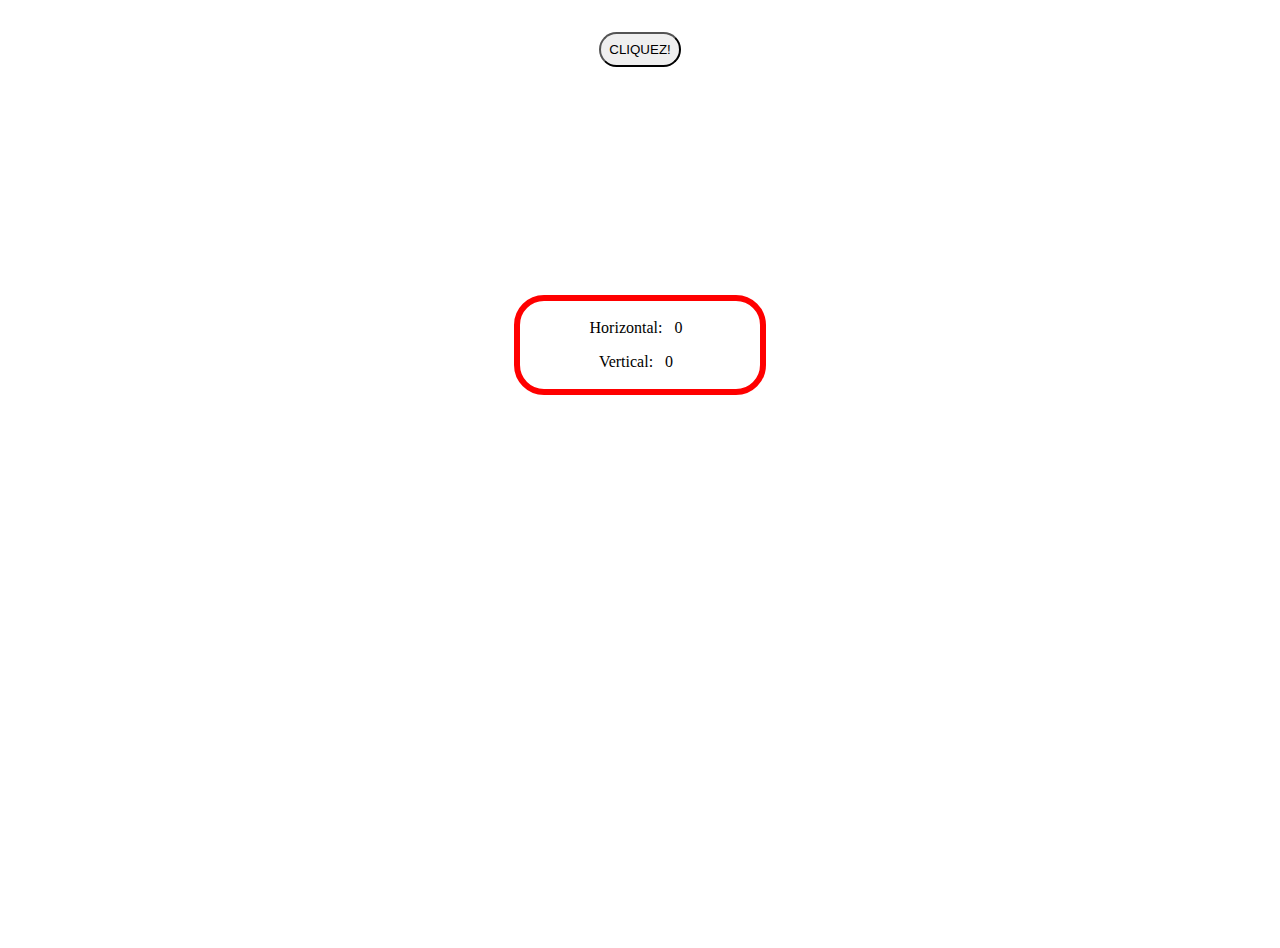
==== Events/index.html @ 1fa6a692 "JS DOM" ====
<!DOCTYPE html>
<html lang="en">
<head>
    <meta charset="UTF-8">
    <meta http-equiv="X-UA-Compatible" content="IE=edge">
    <meta name="viewport" content="width=device-width, initial-scale=1.0">
    <title>Document</title>
    <link rel="stylesheet" href="style.css">
</head>
<body>
    <div class="clickEvent">
        <button id="btn">CLIQUEZ!</button>
        <br>
        <img src="./IMG_3628.JPG" id="img" alt="">
    </div>

    <div class="mouseEvent">
        <div>Horizontal: <span class="horizontal">0</span></div>
        <div>Vertical: <span class="vertical">0</span></div>
    </div>

    <script src="index.js"></script>
</body>
</html>
---- Events/style.css ----
* {
    border-radius:30px ;
    padding: 8px;
    text-align: center;

}

body {
    min-height: 100vh;
    transition: .5s;

}

img {
    margin: 0 auto;
    height: 200px;
    visibility: hidden;
    transition: 1s;

}

.show {
    visibility: visible;

}

.mouseEvent {
    border:6px solid red;
    width: 220px;
    position: absolute;
    left: 50%;
    transform: translateX(-50%);
    padding: 10px;

}
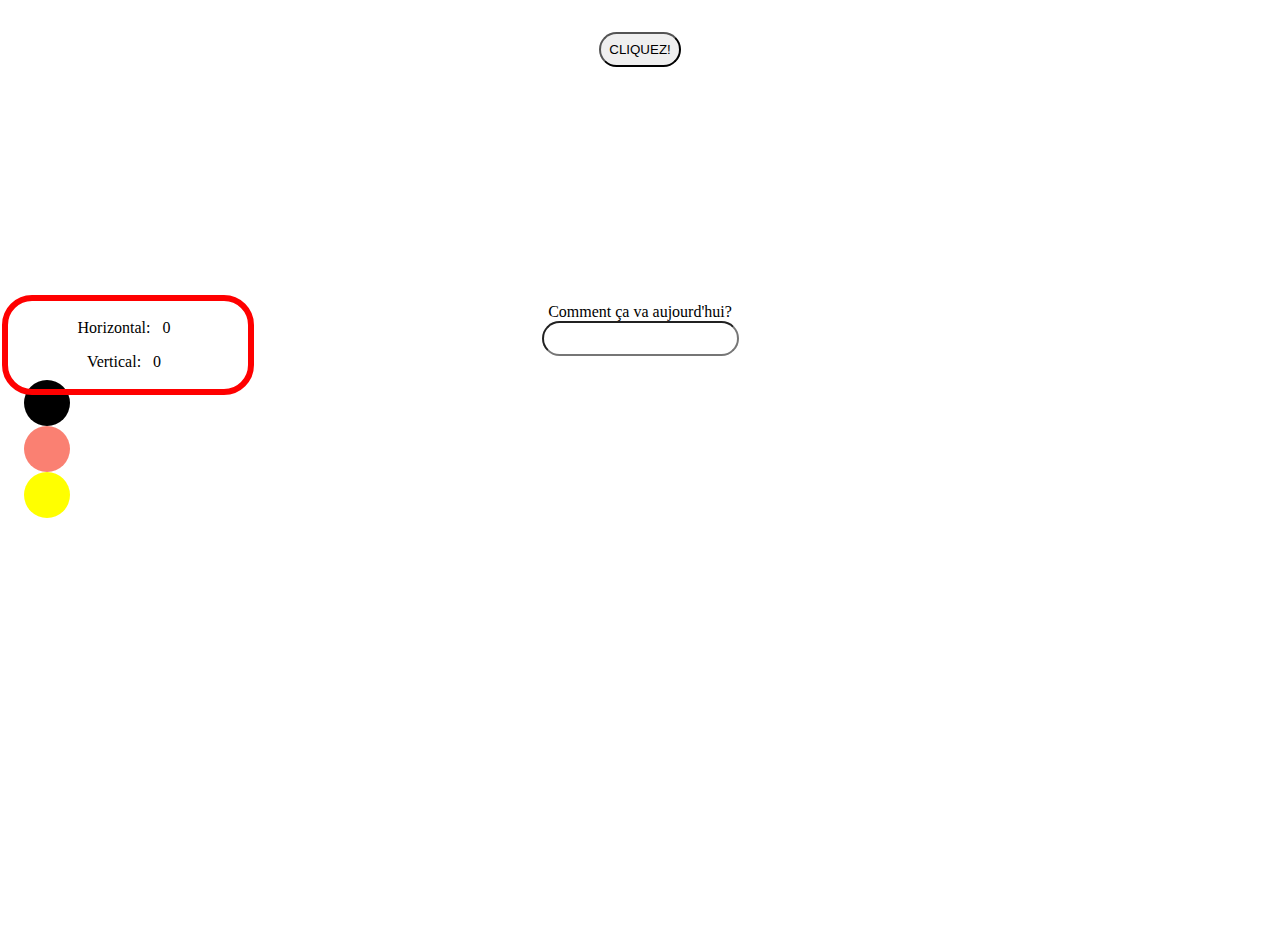
==== commit fd0b88ee: "ajout d'autres events pour le DOM" ====
--- a/Events/index.html
+++ b/Events/index.html
@@ -18,6 +18,17 @@
         <div>Horizontal: <span class="horizontal">0</span></div>
         <div>Vertical: <span class="vertical">0</span></div>
     </div>
+    <div class="inputEvent">
+        <label for="input">Comment ça va aujourd'hui?</label>
+        <br>
+        <input type="text" id="input">
+        <div id ="result"></div>
+    </div>
+    <div class="themeContainer">
+    </div>
+    <div class="theme" id="dark"></div>
+    <div class="theme" id="salmon"></div>
+    <div class="theme" id="yellow"></div>
 
     <script src="index.js"></script>
 </body>
--- a/Events/style.css
+++ b/Events/style.css
@@ -12,7 +12,7 @@
 }
 
 img {
-    margin: 0 auto;
+    margin: 0 auto; /* permet de centrer automatiquement */
     height: 200px;
     visibility: hidden;
     transition: 1s;
@@ -28,8 +28,32 @@
     border:6px solid red;
     width: 220px;
     position: absolute;
-    left: 50%;
-    transform: translateX(-50%);
+    left: 10%;
+    transform: translateX(-50%); /*permet de centrer */
     padding: 10px;
 
+}
+.themeContainer {
+    position: fixed;
+    top: 0;
+
+}
+
+.theme {
+    height: 30px;
+    width: 30px;
+    cursor: pointer;
+}
+
+#dark {
+    background: #000;
+
+}
+
+#salmon {
+    background: salmon;
+
+}
+#yellow {
+    background: yellow;
 }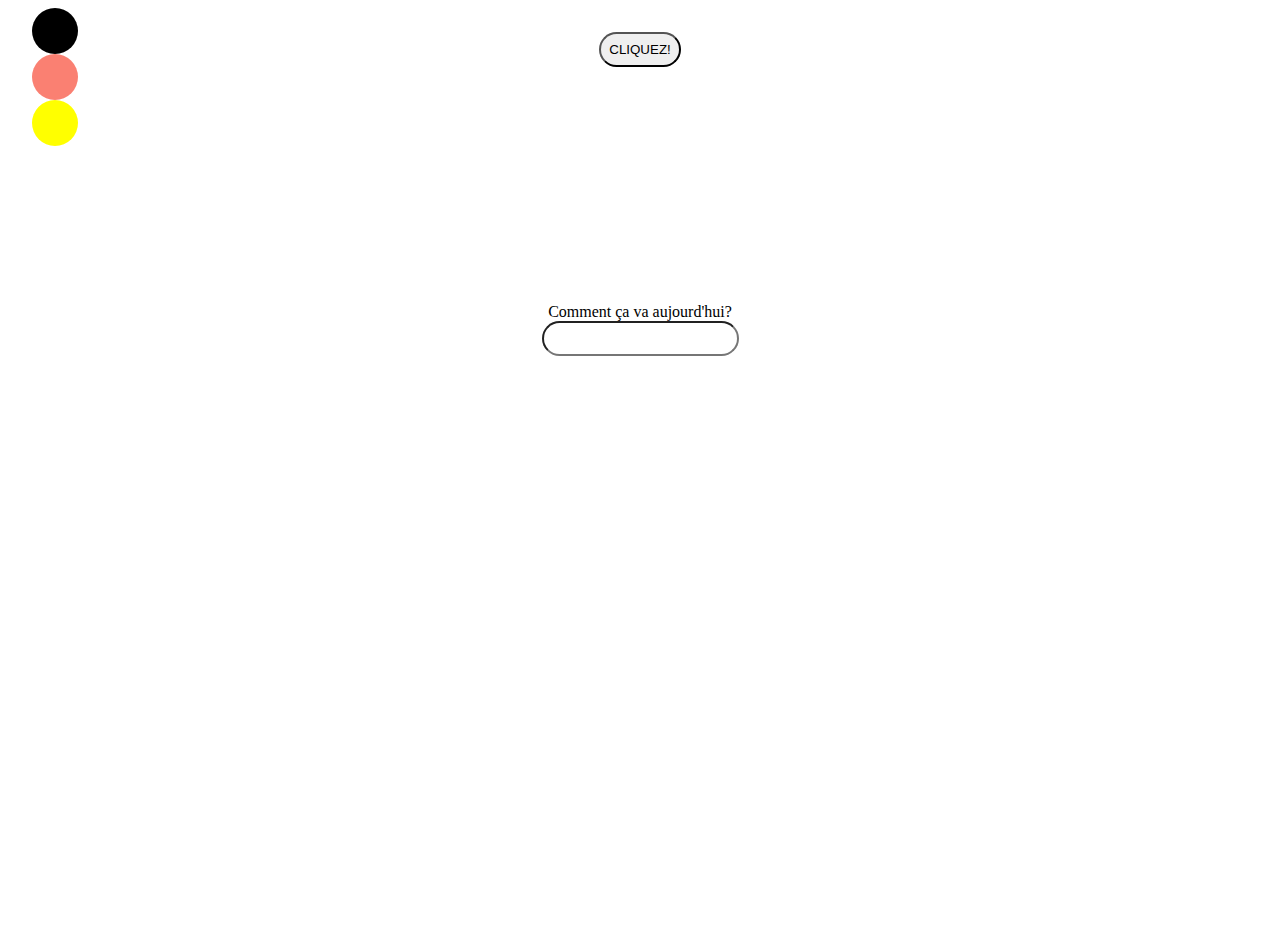
==== commit 7384c7cf: "ajout d'autres évenements" ====
--- a/Events/index.html
+++ b/Events/index.html
@@ -14,10 +14,10 @@
         <img src="./IMG_3628.JPG" id="img" alt="">
     </div>
 
-    <div class="mouseEvent">
+  <!--  <div class="mouseEvent">
         <div>Horizontal: <span class="horizontal">0</span></div>
         <div>Vertical: <span class="vertical">0</span></div>
-    </div>
+    </div> -->
     <div class="inputEvent">
         <label for="input">Comment ça va aujourd'hui?</label>
         <br>
@@ -25,10 +25,10 @@
         <div id ="result"></div>
     </div>
     <div class="themeContainer">
-    </div>
     <div class="theme" id="dark"></div>
     <div class="theme" id="salmon"></div>
     <div class="theme" id="yellow"></div>
+    </div>
 
     <script src="index.js"></script>
 </body>
--- a/Events/style.css
+++ b/Events/style.css
@@ -56,4 +56,21 @@
 }
 #yellow {
     background: yellow;
+}
+
+.darkTheme {
+    background: #000;
+    color: white;
+}
+
+
+.salmonTheme {
+    background: salmon;
+    
+}
+
+
+.yellowTheme {
+    background: yellow;
+   
 }